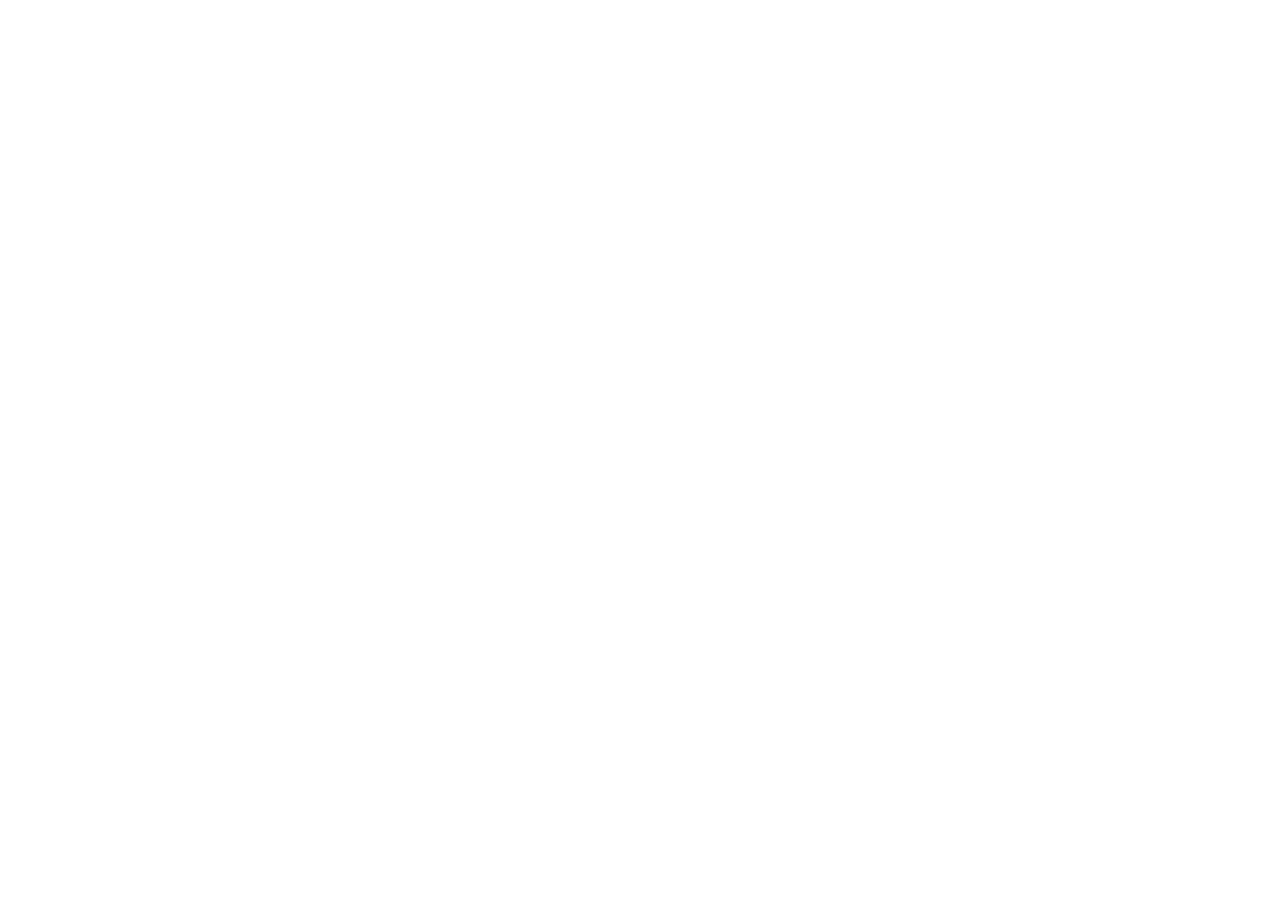
==== projects/poke-app/index.html @ 715ad4e5 "add pokemon app project to portfolio" ====
<!doctype html>
<html lang="en">
  <head>
    <meta charset="UTF-8" />
    <link rel="icon" type="image/svg+xml" href="/vite.svg" />
    <meta name="viewport" content="width=device-width, initial-scale=1.0" />
    <title>Vite + React</title>
    <script type="module" crossorigin src="/assets/index-11b17167.js"></script>
    <link rel="stylesheet" href="/assets/index-43069d9a.css">
  </head>
  <body>
    <div id="root"></div>
    
  </body>
</html>
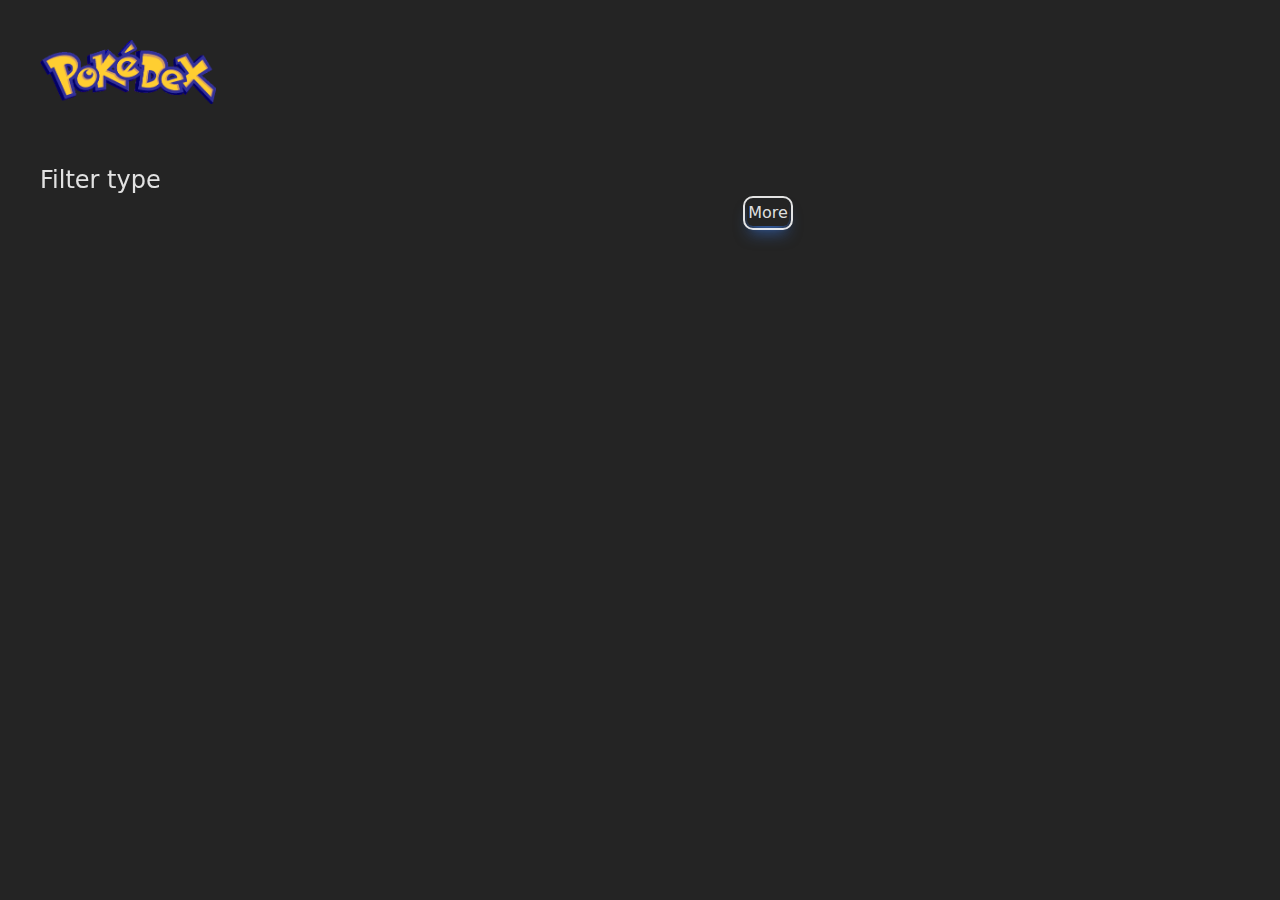
==== commit 7463c6d6: "add pokemon app project to portfolio" ====
--- a/projects/poke-app/index.html
+++ b/projects/poke-app/index.html
@@ -2,11 +2,11 @@
 <html lang="en">
   <head>
     <meta charset="UTF-8" />
-    <link rel="icon" type="image/svg+xml" href="/vite.svg" />
+    <link rel="icon" type="image/svg+xml" href="./vite.svg" />
     <meta name="viewport" content="width=device-width, initial-scale=1.0" />
     <title>Vite + React</title>
-    <script type="module" crossorigin src="/assets/index-11b17167.js"></script>
-    <link rel="stylesheet" href="/assets/index-43069d9a.css">
+    <script type="module" crossorigin src="./assets/index-8343a139.js"></script>
+    <link rel="stylesheet" href="./assets/index-43069d9a.css">
   </head>
   <body>
     <div id="root"></div>
--- a/projects/poke-app/assets/index-43069d9a.css
+++ b/projects/poke-app/assets/index-43069d9a.css
@@ -0,0 +1 @@
+:root{font-family:Inter,system-ui,Avenir,Helvetica,Arial,sans-serif;line-height:1.5;font-weight:400;color-scheme:light dark;color:#ffffffde;background-color:#242424;font-synthesis:none;-webkit-font-smoothing:antialiased;-moz-osx-font-smoothing:grayscale;-webkit-text-size-adjust:100%}a{font-weight:500;color:#646cff;text-decoration:inherit}a:hover{color:#535bf2}body{min-width:320px;min-height:100vh}button{border-radius:8px;border:1px solid transparent;padding:.6em 1.2em;font-size:1em;font-weight:500;font-family:inherit;background-color:#1a1a1a;cursor:pointer;transition:border-color .25s}button:hover{border-color:#646cff}button:focus,button:focus-visible{outline:4px auto -webkit-focus-ring-color}*,:before,:after{box-sizing:border-box;border-width:0;border-style:solid;border-color:#e5e7eb}:before,:after{--tw-content: ""}html{line-height:1.5;-webkit-text-size-adjust:100%;-moz-tab-size:4;-o-tab-size:4;tab-size:4;font-family:ui-sans-serif,system-ui,-apple-system,BlinkMacSystemFont,Segoe UI,Roboto,Helvetica Neue,Arial,Noto Sans,sans-serif,"Apple Color Emoji","Segoe UI Emoji",Segoe UI Symbol,"Noto Color Emoji";font-feature-settings:normal;font-variation-settings:normal}body{margin:0;line-height:inherit}hr{height:0;color:inherit;border-top-width:1px}abbr:where([title]){-webkit-text-decoration:underline dotted;text-decoration:underline dotted}h1,h2,h3,h4,h5,h6{font-size:inherit;font-weight:inherit}a{color:inherit;text-decoration:inherit}b,strong{font-weight:bolder}code,kbd,samp,pre{font-family:ui-monospace,SFMono-Regular,Menlo,Monaco,Consolas,Liberation Mono,Courier New,monospace;font-size:1em}small{font-size:80%}sub,sup{font-size:75%;line-height:0;position:relative;vertical-align:baseline}sub{bottom:-.25em}sup{top:-.5em}table{text-indent:0;border-color:inherit;border-collapse:collapse}button,input,optgroup,select,textarea{font-family:inherit;font-feature-settings:inherit;font-variation-settings:inherit;font-size:100%;font-weight:inherit;line-height:inherit;color:inherit;margin:0;padding:0}button,select{text-transform:none}button,[type=button],[type=reset],[type=submit]{-webkit-appearance:button;background-color:transparent;background-image:none}:-moz-focusring{outline:auto}:-moz-ui-invalid{box-shadow:none}progress{vertical-align:baseline}::-webkit-inner-spin-button,::-webkit-outer-spin-button{height:auto}[type=search]{-webkit-appearance:textfield;outline-offset:-2px}::-webkit-search-decoration{-webkit-appearance:none}::-webkit-file-upload-button{-webkit-appearance:button;font:inherit}summary{display:list-item}blockquote,dl,dd,h1,h2,h3,h4,h5,h6,hr,figure,p,pre{margin:0}fieldset{margin:0;padding:0}legend{padding:0}ol,ul,menu{list-style:none;margin:0;padding:0}dialog{padding:0}textarea{resize:vertical}input::-moz-placeholder,textarea::-moz-placeholder{opacity:1;color:#9ca3af}input::placeholder,textarea::placeholder{opacity:1;color:#9ca3af}button,[role=button]{cursor:pointer}:disabled{cursor:default}img,svg,video,canvas,audio,iframe,embed,object{display:block;vertical-align:middle}img,video{max-width:100%;height:auto}[hidden]{display:none}*,:before,:after{--tw-border-spacing-x: 0;--tw-border-spacing-y: 0;--tw-translate-x: 0;--tw-translate-y: 0;--tw-rotate: 0;--tw-skew-x: 0;--tw-skew-y: 0;--tw-scale-x: 1;--tw-scale-y: 1;--tw-pan-x: ;--tw-pan-y: ;--tw-pinch-zoom: ;--tw-scroll-snap-strictness: proximity;--tw-gradient-from-position: ;--tw-gradient-via-position: ;--tw-gradient-to-position: ;--tw-ordinal: ;--tw-slashed-zero: ;--tw-numeric-figure: ;--tw-numeric-spacing: ;--tw-numeric-fraction: ;--tw-ring-inset: ;--tw-ring-offset-width: 0px;--tw-ring-offset-color: #fff;--tw-ring-color: rgb(59 130 246 / .5);--tw-ring-offset-shadow: 0 0 #0000;--tw-ring-shadow: 0 0 #0000;--tw-shadow: 0 0 #0000;--tw-shadow-colored: 0 0 #0000;--tw-blur: ;--tw-brightness: ;--tw-contrast: ;--tw-grayscale: ;--tw-hue-rotate: ;--tw-invert: ;--tw-saturate: ;--tw-sepia: ;--tw-drop-shadow: ;--tw-backdrop-blur: ;--tw-backdrop-brightness: ;--tw-backdrop-contrast: ;--tw-backdrop-grayscale: ;--tw-backdrop-hue-rotate: ;--tw-backdrop-invert: ;--tw-backdrop-opacity: ;--tw-backdrop-saturate: ;--tw-backdrop-sepia: }::backdrop{--tw-border-spacing-x: 0;--tw-border-spacing-y: 0;--tw-translate-x: 0;--tw-translate-y: 0;--tw-rotate: 0;--tw-skew-x: 0;--tw-skew-y: 0;--tw-scale-x: 1;--tw-scale-y: 1;--tw-pan-x: ;--tw-pan-y: ;--tw-pinch-zoom: ;--tw-scroll-snap-strictness: proximity;--tw-gradient-from-position: ;--tw-gradient-via-position: ;--tw-gradient-to-position: ;--tw-ordinal: ;--tw-slashed-zero: ;--tw-numeric-figure: ;--tw-numeric-spacing: ;--tw-numeric-fraction: ;--tw-ring-inset: ;--tw-ring-offset-width: 0px;--tw-ring-offset-color: #fff;--tw-ring-color: rgb(59 130 246 / .5);--tw-ring-offset-shadow: 0 0 #0000;--tw-ring-shadow: 0 0 #0000;--tw-shadow: 0 0 #0000;--tw-shadow-colored: 0 0 #0000;--tw-blur: ;--tw-brightness: ;--tw-contrast: ;--tw-grayscale: ;--tw-hue-rotate: ;--tw-invert: ;--tw-saturate: ;--tw-sepia: ;--tw-drop-shadow: ;--tw-backdrop-blur: ;--tw-backdrop-brightness: ;--tw-backdrop-contrast: ;--tw-backdrop-grayscale: ;--tw-backdrop-hue-rotate: ;--tw-backdrop-invert: ;--tw-backdrop-opacity: ;--tw-backdrop-saturate: ;--tw-backdrop-sepia: }.fixed{position:fixed}.left-0{left:0}.top-0{top:0}.z-40{z-index:40}.flex{display:flex}.grid{display:grid}.aspect-square{aspect-ratio:1 / 1}.h-3\/5{height:60%}.h-full{height:100%}.h-screen{height:100vh}.w-64{width:16rem}.-translate-x-full{--tw-translate-x: -100%;transform:translate(var(--tw-translate-x),var(--tw-translate-y)) rotate(var(--tw-rotate)) skew(var(--tw-skew-x)) skewY(var(--tw-skew-y)) scaleX(var(--tw-scale-x)) scaleY(var(--tw-scale-y))}.list-none{list-style-type:none}.flex-col{flex-direction:column}.items-center{align-items:center}.justify-center{justify-content:center}.gap-20{gap:5rem}.space-x-2>:not([hidden])~:not([hidden]){--tw-space-x-reverse: 0;margin-right:calc(.5rem * var(--tw-space-x-reverse));margin-left:calc(.5rem * calc(1 - var(--tw-space-x-reverse)))}.rounded-md{border-radius:.375rem}.border-2{border-width:2px}.border-solid{border-style:solid}.p-1{padding:.25rem}.p-10{padding:2.5rem}.p-3{padding:.75rem}.p-4{padding:1rem}.p-5{padding:1.25rem}.px-10{padding-left:2.5rem;padding-right:2.5rem}.px-3{padding-left:.75rem;padding-right:.75rem}.py-3{padding-top:.75rem;padding-bottom:.75rem}.py-5{padding-top:1.25rem;padding-bottom:1.25rem}.pt-10{padding-top:2.5rem}.pt-40{padding-top:10rem}.text-2xl{font-size:1.5rem;line-height:2rem}.text-base{font-size:1rem;line-height:1.5rem}.shadow-lg{--tw-shadow: 0 10px 15px -3px rgb(0 0 0 / .1), 0 4px 6px -4px rgb(0 0 0 / .1);--tw-shadow-colored: 0 10px 15px -3px var(--tw-shadow-color), 0 4px 6px -4px var(--tw-shadow-color);box-shadow:var(--tw-ring-offset-shadow, 0 0 #0000),var(--tw-ring-shadow, 0 0 #0000),var(--tw-shadow)}.shadow-blue-500\/50{--tw-shadow-color: rgb(59 130 246 / .5);--tw-shadow: var(--tw-shadow-colored)}.outline{outline-style:solid}.outline-2{outline-width:2px}.outline-offset-2{outline-offset:2px}.filter{filter:var(--tw-blur) var(--tw-brightness) var(--tw-contrast) var(--tw-grayscale) var(--tw-hue-rotate) var(--tw-invert) var(--tw-saturate) var(--tw-sepia) var(--tw-drop-shadow)}.transition-transform{transition-property:transform;transition-timing-function:cubic-bezier(.4,0,.2,1);transition-duration:.15s}@media (min-width: 640px){.sm\:ml-64{margin-left:16rem}.sm\:translate-x-0{--tw-translate-x: 0px;transform:translate(var(--tw-translate-x),var(--tw-translate-y)) rotate(var(--tw-rotate)) skew(var(--tw-skew-x)) skewY(var(--tw-skew-y)) scaleX(var(--tw-scale-x)) scaleY(var(--tw-scale-y))}}@media (min-width: 768px){.md\:grid-cols-1{grid-template-columns:repeat(1,minmax(0,1fr))}}@media (min-width: 1024px){.lg\:grid-cols-2{grid-template-columns:repeat(2,minmax(0,1fr))}}@media (min-width: 1280px){.xl\:grid-cols-4{grid-template-columns:repeat(4,minmax(0,1fr))}}
